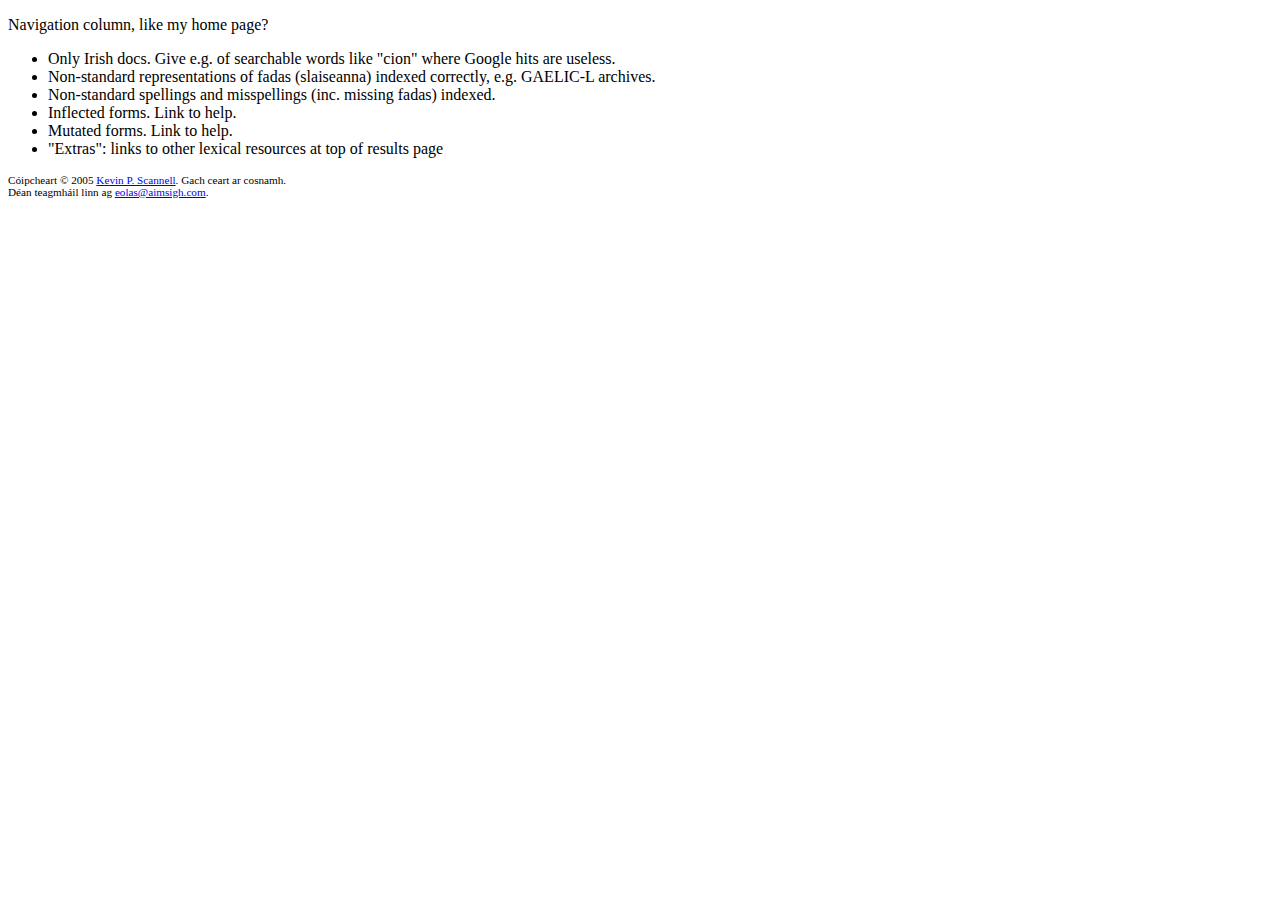
==== cabhair.html @ ba82a1ed "beag -> anbheag style" ====
<!DOCTYPE HTML PUBLIC "-//W3C//DTD HTML 4.01//EN"
        "http://www.w3.org/TR/html4/strict.dtd">
<html lang="ga">
<head>
  <title>Maidir le aimsigh.com</title>
  <meta http-equiv="Content-Language" content="ga">
  <meta http-equiv="Content-Type" content="text/html; charset=UTF-8">
  <meta name="author" content="Kevin P. Scannell">
  <link rel="stylesheet" href="aimsigh.css" type="text/css">
</head>

<body>
<p>
Navigation column, like my home page?
</p>

<ul>
<li>Only Irish docs.   Give e.g. of searchable words like "cion"
where Google hits are useless.
<li>Non-standard representations of fadas (slaiseanna) indexed
correctly, e.g. GAELIC-L archives.
<li>Non-standard spellings and misspellings (inc. missing fadas) indexed.
<li>Inflected forms.  Link to help.
<li>Mutated forms. Link to help.
<li>"Extras": links to other lexical resources at top of results page
</ul>

<p class="anbheag">
Cóipcheart © 2005 <a href="/index.html">Kevin P. Scannell</a>. Gach ceart ar cosnamh.<br>
Déan teagmháil linn ag <a href="mailto:eolas@aimsigh.com">eolas@aimsigh.com</a>.
</p>
</body>
</html>
---- aimsigh.css ----
body {
	color: black;
	background-color: white;
}
hr {
	color: blue;
	background-color: blue;
	height: 2px;
}
img.nasctha {
	border-style:none;
	border-width:0px;
}
.anbheag {
	font-size: 0.7em;
}
.beag {
	font-size: 0.9em;
}
.uainebeag {
	font-size: 0.9em;
	color: #008000;
}
.mor {
	font-size: 1.2em;
}
.laraithe {
	text-align: center;
}
.bloclaraithe {
	margin-left: auto;
	margin-right: auto;
	width: 23em;
}
.cle {
	text-align: left;
}
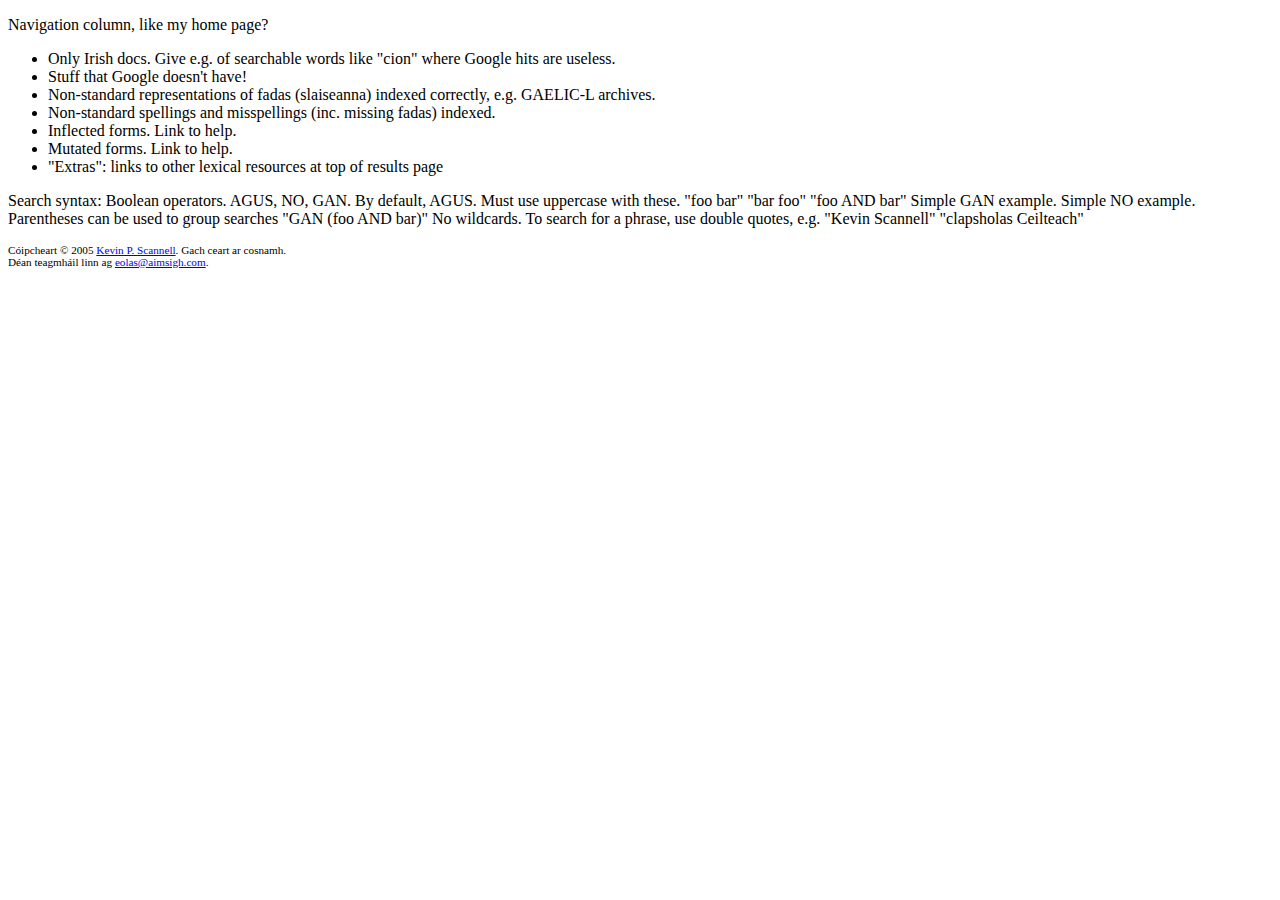
==== commit 3655a976: "additions" ====
--- a/cabhair.html
+++ b/cabhair.html
@@ -7,6 +7,7 @@
   <meta http-equiv="Content-Type" content="text/html; charset=UTF-8">
   <meta name="author" content="Kevin P. Scannell">
   <link rel="stylesheet" href="aimsigh.css" type="text/css">
+  <link rel="shortcut icon" href="favicon.ico" type="image/x-icon">
 </head>
 
 <body>
@@ -17,6 +18,7 @@
 <ul>
 <li>Only Irish docs.   Give e.g. of searchable words like "cion"
 where Google hits are useless.
+<li>Stuff that Google doesn't have!
 <li>Non-standard representations of fadas (slaiseanna) indexed
 correctly, e.g. GAELIC-L archives.
 <li>Non-standard spellings and misspellings (inc. missing fadas) indexed.
@@ -25,8 +27,35 @@
 <li>"Extras": links to other lexical resources at top of results page
 </ul>
 
+<p>
+Search syntax:
+Boolean operators.  AGUS, NO, GAN.  By default, AGUS.
+Must use uppercase with these.  
+
+"foo bar"
+"bar foo"
+"foo AND bar"
+
+
+Simple GAN example.
+
+Simple NO example.
+
+Parentheses can be used to group searches
+
+"GAN (foo AND bar)"
+
+No wildcards.
+
+To search for a phrase, use double quotes, e.g.
+
+"Kevin Scannell"
+"clapsholas Ceilteach"
+
+</p>
+
 <p class="anbheag">
-Cóipcheart © 2005 <a href="/index.html">Kevin P. Scannell</a>. Gach ceart ar cosnamh.<br>
+Cóipcheart © 2005 <a href="http://borel.slu.edu/index.html">Kevin P. Scannell</a>. Gach ceart ar cosnamh.<br>
 Déan teagmháil linn ag <a href="mailto:eolas@aimsigh.com">eolas@aimsigh.com</a>.
 </p>
 </body>
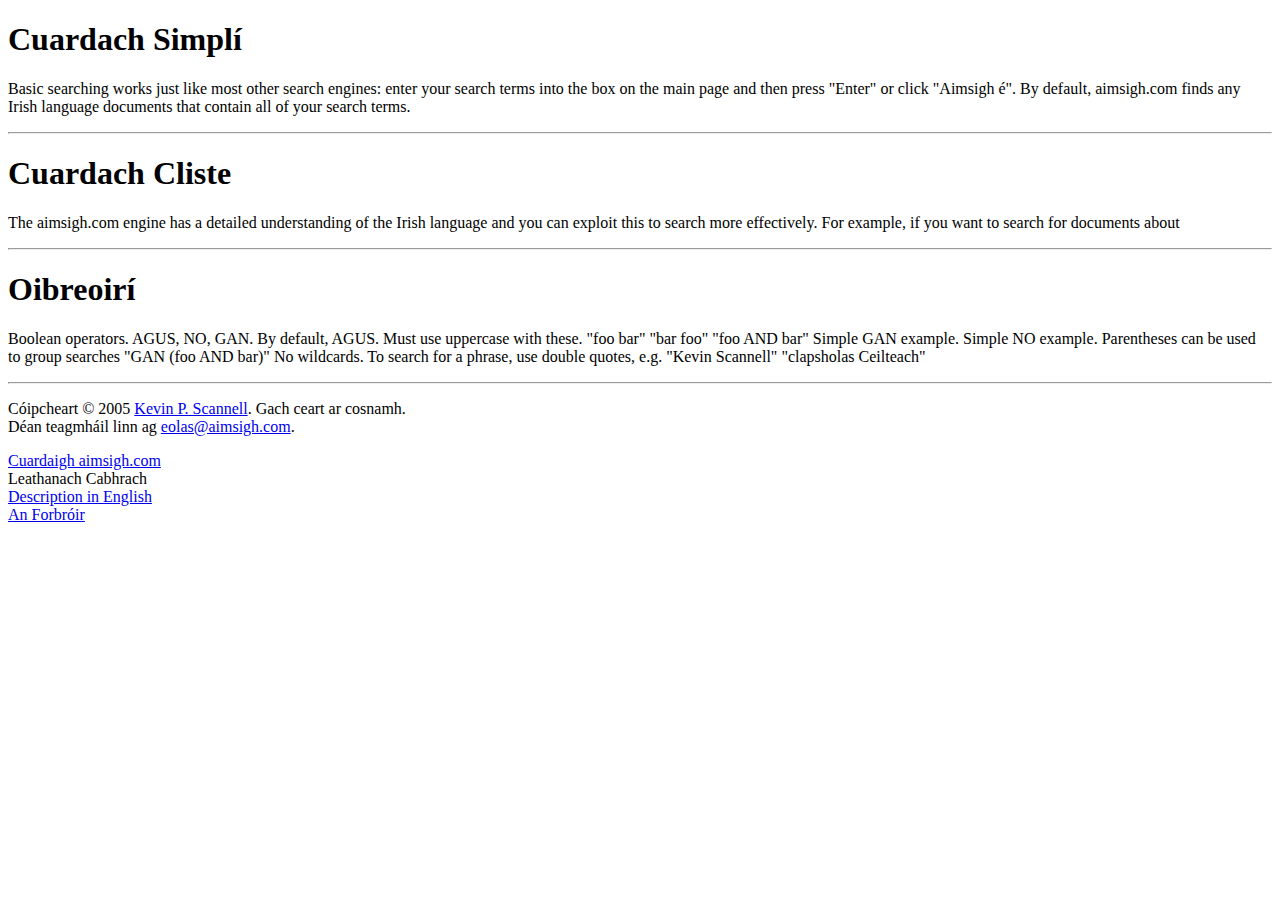
==== commit d7e5b075: "A first attempt at making these presentable" ====
--- a/cabhair.html
+++ b/cabhair.html
@@ -2,40 +2,48 @@
         "http://www.w3.org/TR/html4/strict.dtd">
 <html lang="ga">
 <head>
-  <title>Maidir le aimsigh.com</title>
+  <title>aimsigh.com: Cabhair</title>
   <meta http-equiv="Content-Language" content="ga">
   <meta http-equiv="Content-Type" content="text/html; charset=UTF-8">
+  <meta name="description" content="Inneall Cuardaigh don Ghréasán Gaeilge: Leathanach Cabhrach">
+  <meta name="keywords" content="cuardach, cuardaigh, aimsigh, gréasán, inneall cuardaigh, Gaeilge, Éire, search, search engine, Irish, Ireland">
   <meta name="author" content="Kevin P. Scannell">
-  <link rel="stylesheet" href="aimsigh.css" type="text/css">
-  <link rel="shortcut icon" href="favicon.ico" type="image/x-icon">
+  <link rel="stylesheet" href="/aimsigh/aimsigh.css" type="text/css">
+  <link rel="shortcut icon" href="/aimsigh/favicon.ico" type="image/x-icon">
 </head>
 
 <body>
+<div class="content">
+<h1>Cuardach Simplí</h1>
 <p>
-Navigation column, like my home page?
+Basic searching works just like most other 
+search engines: enter your search terms into the
+box on the main page and then press "Enter" or
+click "Aimsigh é".  By default, aimsigh.com
+finds any Irish language documents that contain
+all of your search terms.
 </p>
 
-<ul>
-<li>Only Irish docs.   Give e.g. of searchable words like "cion"
-where Google hits are useless.
-<li>Stuff that Google doesn't have!
-<li>Non-standard representations of fadas (slaiseanna) indexed
-correctly, e.g. GAELIC-L archives.
-<li>Non-standard spellings and misspellings (inc. missing fadas) indexed.
-<li>Inflected forms.  Link to help.
-<li>Mutated forms. Link to help.
-<li>"Extras": links to other lexical resources at top of results page
-</ul>
+<hr>
+<h1>Cuardach Cliste</h1>
+<p>
+The aimsigh.com engine has a detailed understanding
+of the Irish language and you can exploit this 
+to search more effectively.  
 
+For example, if you want to search for documents
+about 
+</p>
+
+<hr>
+<h1>Oibreoirí</h1>
 <p>
-Search syntax:
 Boolean operators.  AGUS, NO, GAN.  By default, AGUS.
 Must use uppercase with these.  
 
 "foo bar"
 "bar foo"
 "foo AND bar"
-
 
 Simple GAN example.
 
@@ -51,12 +59,19 @@
 
 "Kevin Scannell"
 "clapsholas Ceilteach"
-
 </p>
 
+<hr>
 <p class="anbheag">
 Cóipcheart © 2005 <a href="http://borel.slu.edu/index.html">Kevin P. Scannell</a>. Gach ceart ar cosnamh.<br>
 Déan teagmháil linn ag <a href="mailto:eolas@aimsigh.com">eolas@aimsigh.com</a>.
 </p>
+</div>
+<div class="navigation">
+<a href="index.html">Cuardaigh aimsigh.com</a><br>
+Leathanach Cabhrach<br>
+<a href="eolas.html">Description in English</a><br>
+<a href="http://borel.slu.edu/">An Forbróir</a><br>
+</div>
 </body>
 </html>
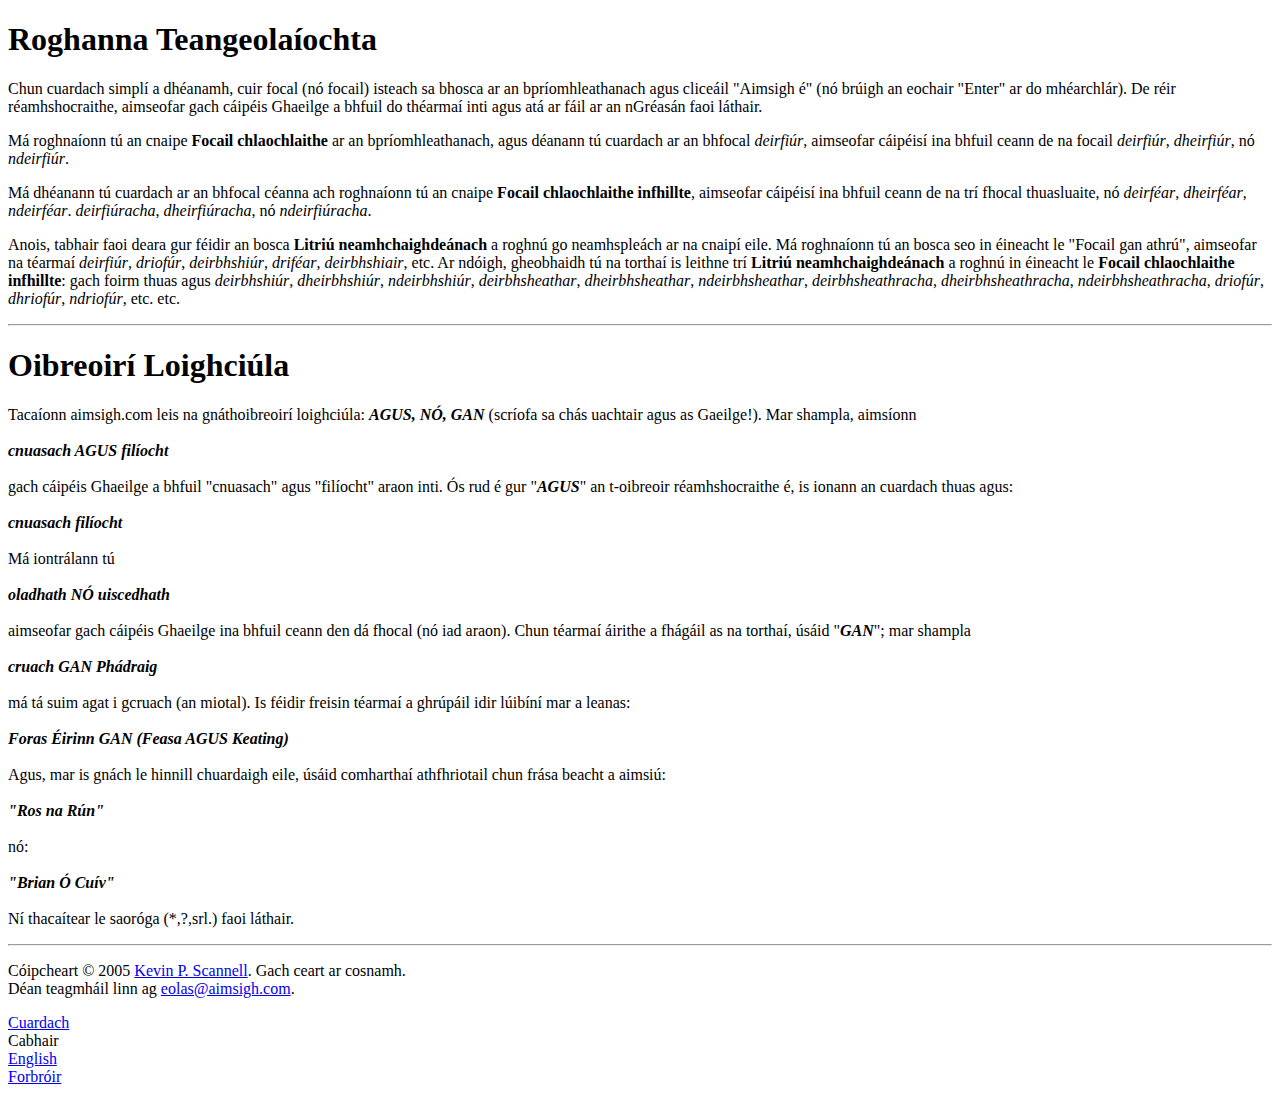
==== commit db807ab7: "First uploadable versions of these two files" ====
--- a/cabhair.html
+++ b/cabhair.html
@@ -14,53 +14,76 @@
 
 <body>
 <div class="content">
-<h1>Cuardach Simplí</h1>
+<h1>Roghanna Teangeolaíochta</h1>
 <p>
-Basic searching works just like most other 
-search engines: enter your search terms into the
-box on the main page and then press "Enter" or
-click "Aimsigh é".  By default, aimsigh.com
-finds any Irish language documents that contain
-all of your search terms.
+Chun cuardach simplí a dhéanamh, cuir focal (nó focail) isteach sa bhosca
+ar an bpríomhleathanach agus cliceáil "Aimsigh é" (nó brúigh
+an eochair "Enter" ar do mhéarchlár).  De réir réamhshocraithe,
+aimseofar gach cáipéis Ghaeilge a bhfuil do théarmaí inti
+agus atá ar fáil ar an nGréasán faoi láthair.
+</p>
+
+<p>
+Má roghnaíonn tú an cnaipe <b>Focail chlaochlaithe</b> ar an
+bpríomhleathanach, agus déanann tú cuardach ar an bhfocal <i>deirfiúr</i>,
+aimseofar cáipéisí ina bhfuil ceann de na focail
+<i>deirfiúr</i>, <i>dheirfiúr</i>, nó <i>ndeirfiúr</i>.
+</p>
+
+<p>
+Má dhéanann tú cuardach ar an bhfocal céanna
+ach roghnaíonn tú an cnaipe <b>Focail chlaochlaithe infhillte</b>,
+aimseofar cáipéisí ina bhfuil ceann de na trí fhocal thuasluaite,
+nó <i>deirféar</i>, <i>dheirféar</i>, <i>ndeirféar</i>.
+<i>deirfiúracha</i>, <i>dheirfiúracha</i>, nó <i>ndeirfiúracha</i>.
+</p>
+
+<p>
+Anois, tabhair faoi deara gur féidir an bosca <b>Litriú neamhchaighdeánach</b>
+a roghnú go neamhspleách ar na cnaipí eile.  Má roghnaíonn tú an bosca seo
+in éineacht le "Focail gan athrú", aimseofar na téarmaí <i>deirfiúr</i>,
+<i>driofúr</i>, <i>deirbhshiúr</i>, <i>driféar</i>, <i>deirbhshiair</i>, etc.
+Ar ndóigh, gheobhaidh tú na torthaí is leithne trí
+<b>Litriú neamhchaighdeánach</b> a roghnú in éineacht le
+<b>Focail chlaochlaithe infhillte</b>: gach foirm thuas agus 
+<i>deirbhshiúr</i>, <i>dheirbhshiúr</i>, <i>ndeirbhshiúr</i>,
+<i>deirbhsheathar</i>, <i>dheirbhsheathar</i>, <i>ndeirbhsheathar</i>,
+<i>deirbhsheathracha</i>, <i>dheirbhsheathracha</i>, <i>ndeirbhsheathracha</i>,
+<i>driofúr</i>, <i>dhriofúr</i>, <i>ndriofúr</i>, etc. etc.
 </p>
 
 <hr>
-<h1>Cuardach Cliste</h1>
+<h1>Oibreoirí Loighciúla</h1>
 <p>
-The aimsigh.com engine has a detailed understanding
-of the Irish language and you can exploit this 
-to search more effectively.  
+Tacaíonn aimsigh.com leis na gnáthoibreoirí loighciúla:
+<b><i>AGUS, NÓ, GAN</i></b> (scríofa sa chás uachtair agus
+as Gaeilge!).  Mar shampla, aimsíonn<br><br>
+<b><i>cnuasach AGUS filíocht</i></b><br><br>
+gach cáipéis Ghaeilge a bhfuil "cnuasach" agus "filíocht" araon inti.
+Ós rud é gur "<b><i>AGUS</i></b>" an t-oibreoir réamhshocraithe é, is ionann
+an cuardach thuas agus:<br><br>
+<b><i>cnuasach filíocht</i></b><br><br>
 
-For example, if you want to search for documents
-about 
-</p>
+Má iontrálann tú<br><br>
+<b><i>oladhath NÓ uiscedhath</i></b><br><br>
+aimseofar gach cáipéis Ghaeilge ina bhfuil ceann den dá fhocal (nó iad araon).
 
-<hr>
-<h1>Oibreoirí</h1>
-<p>
-Boolean operators.  AGUS, NO, GAN.  By default, AGUS.
-Must use uppercase with these.  
+Chun téarmaí áirithe a fhágáil as na torthaí, úsáid
+"<b><i>GAN</i></b>"; mar shampla<br><br>
+<b><i>cruach GAN Phádraig</i></b><br><br>
+má tá suim agat i gcruach (an miotal).
 
-"foo bar"
-"bar foo"
-"foo AND bar"
+Is féidir freisin téarmaí a ghrúpáil idir lúibíní mar a leanas:<br><br>
+<b><i>Foras Éirinn GAN (Feasa AGUS Keating)</i></b><br><br>
 
-Simple GAN example.
+Agus, mar is gnách le hinnill chuardaigh eile,
+úsáid comharthaí athfhriotail chun
+frása beacht a aimsiú:<br><br>
+<b><i>"Ros na Rún"</i></b><br><br>
+nó:<br><br>
+<b><i>"Brian Ó Cuív"</i></b><br><br>
 
-Simple NO example.
-
-Parentheses can be used to group searches
-
-"GAN (foo AND bar)"
-
-No wildcards.
-
-To search for a phrase, use double quotes, e.g.
-
-"Kevin Scannell"
-"clapsholas Ceilteach"
-</p>
-
+Ní thacaítear le saoróga (*,?,srl.) faoi láthair.
 <hr>
 <p class="anbheag">
 Cóipcheart © 2005 <a href="http://borel.slu.edu/index.html">Kevin P. Scannell</a>. Gach ceart ar cosnamh.<br>
@@ -68,10 +91,10 @@
 </p>
 </div>
 <div class="navigation">
-<a href="index.html">Cuardaigh aimsigh.com</a><br>
-Leathanach Cabhrach<br>
-<a href="eolas.html">Description in English</a><br>
-<a href="http://borel.slu.edu/">An Forbróir</a><br>
+<a href="index.html">Cuardach</a><br>
+Cabhair<br>
+<a href="eolas.html">English</a><br>
+<a href="http://borel.slu.edu/">Forbróir</a><br>
 </div>
 </body>
 </html>
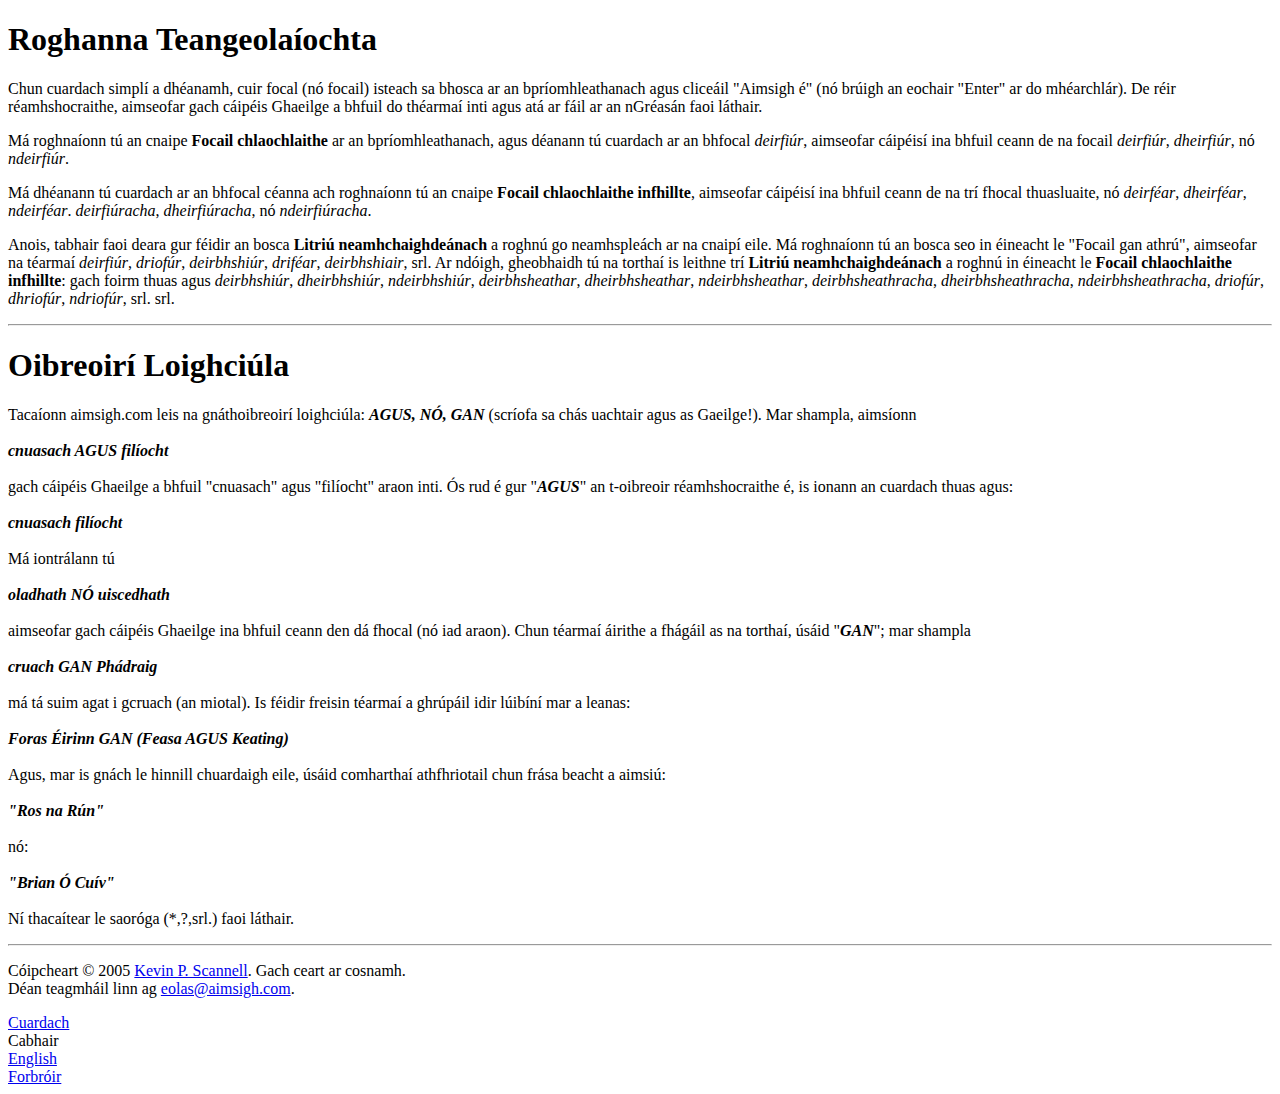
==== commit 88db20c7: "etc->srl" ====
--- a/cabhair.html
+++ b/cabhair.html
@@ -42,14 +42,14 @@
 Anois, tabhair faoi deara gur féidir an bosca <b>Litriú neamhchaighdeánach</b>
 a roghnú go neamhspleách ar na cnaipí eile.  Má roghnaíonn tú an bosca seo
 in éineacht le "Focail gan athrú", aimseofar na téarmaí <i>deirfiúr</i>,
-<i>driofúr</i>, <i>deirbhshiúr</i>, <i>driféar</i>, <i>deirbhshiair</i>, etc.
+<i>driofúr</i>, <i>deirbhshiúr</i>, <i>driféar</i>, <i>deirbhshiair</i>, srl.
 Ar ndóigh, gheobhaidh tú na torthaí is leithne trí
 <b>Litriú neamhchaighdeánach</b> a roghnú in éineacht le
 <b>Focail chlaochlaithe infhillte</b>: gach foirm thuas agus 
 <i>deirbhshiúr</i>, <i>dheirbhshiúr</i>, <i>ndeirbhshiúr</i>,
 <i>deirbhsheathar</i>, <i>dheirbhsheathar</i>, <i>ndeirbhsheathar</i>,
 <i>deirbhsheathracha</i>, <i>dheirbhsheathracha</i>, <i>ndeirbhsheathracha</i>,
-<i>driofúr</i>, <i>dhriofúr</i>, <i>ndriofúr</i>, etc. etc.
+<i>driofúr</i>, <i>dhriofúr</i>, <i>ndriofúr</i>, srl. srl.
 </p>
 
 <hr>
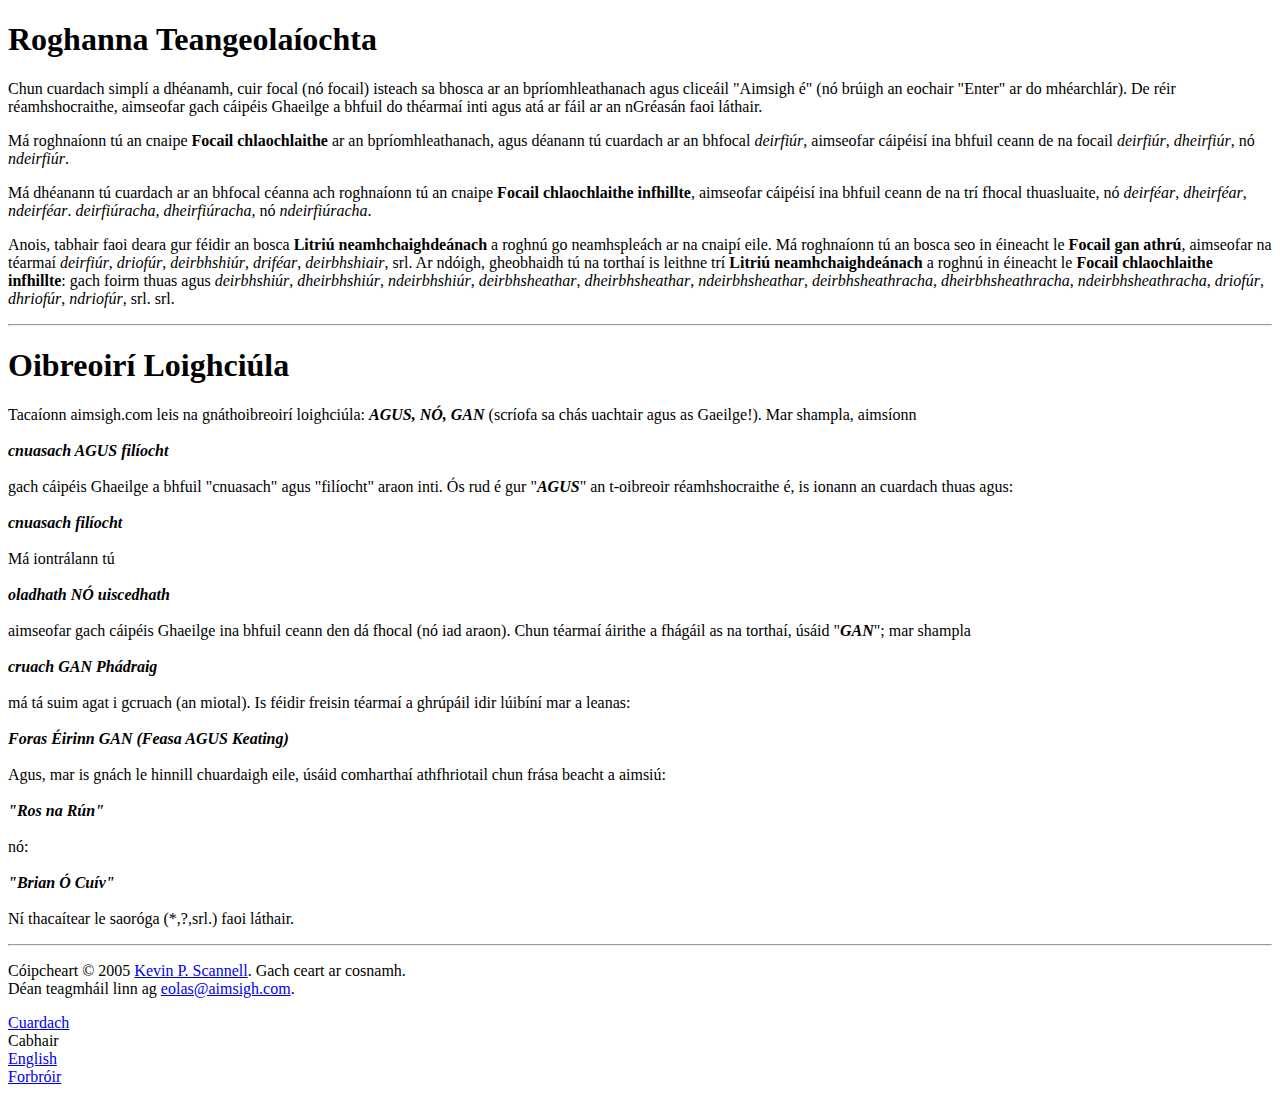
==== commit 33cb745e: "bold missing" ====
--- a/cabhair.html
+++ b/cabhair.html
@@ -41,7 +41,7 @@
 <p>
 Anois, tabhair faoi deara gur féidir an bosca <b>Litriú neamhchaighdeánach</b>
 a roghnú go neamhspleách ar na cnaipí eile.  Má roghnaíonn tú an bosca seo
-in éineacht le "Focail gan athrú", aimseofar na téarmaí <i>deirfiúr</i>,
+in éineacht le <b>Focail gan athrú</b>, aimseofar na téarmaí <i>deirfiúr</i>,
 <i>driofúr</i>, <i>deirbhshiúr</i>, <i>driféar</i>, <i>deirbhshiair</i>, srl.
 Ar ndóigh, gheobhaidh tú na torthaí is leithne trí
 <b>Litriú neamhchaighdeánach</b> a roghnú in éineacht le
